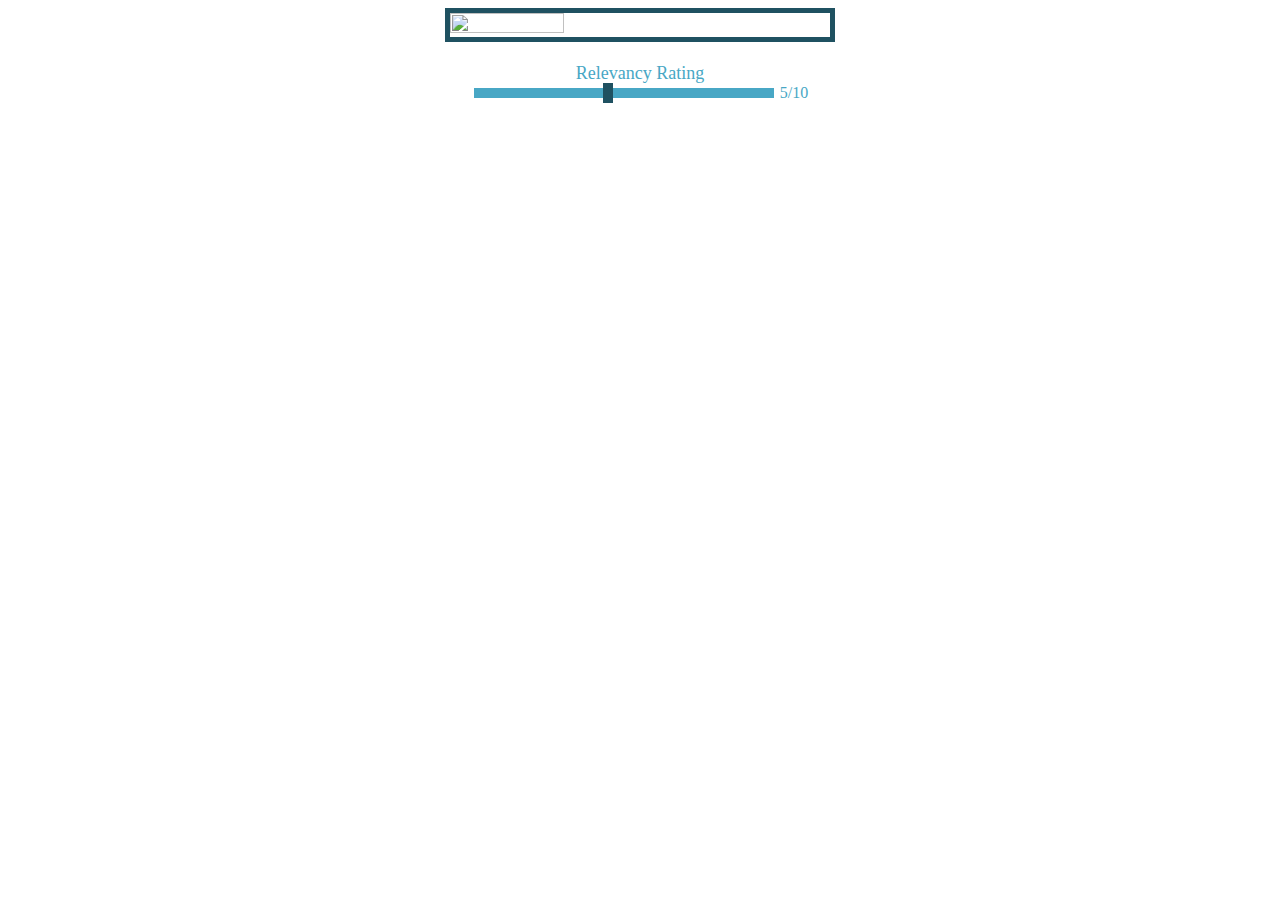
==== templates/index2.html @ e6c6f139 "Merge pull request #2 from sakshi-udeshi/frontend" ====
<!doctype HTML>
<html>
    <head>
        <link rel="stylesheet" type="text/css" href="/static/new.css">
    </head>
    <body>
        <img src='https://upload.wikimedia.org/wikipedia/commons/5/51/Small_Red_Rose.JPG'>
        <h1 id='poet'></h1>
        <p id='poem'></p>
        <form onsubmit='return false' oninput='level.value = rlevel.valueAsNumber' action='#' method='post'>
          <label for='rating'>Relevancy Rating</label> <br>
          <input class='rlevel' id='rating' type='range' min='1' max='10' value='5'> 
          <output for='rating' name='level'>5</output>/10
        </form>
    </body>
    <!--<script>
            var poem = 'A house that lacks, seemingly, mistress and master, <br> With doors that none but the wind ever closes, <br> Its floor all littered with glass and with plaster; <br> It stands in a garden of old-fashioned roses. <br>I pass by that way in the gloaming with Mary <br>I wonder, I say, who the owner of those is. <br>Oh, no one you know, she answers me airy, <br> But one we must ask if we want any roses.'<br>A house that lacks, seemingly, mistress and master, <br> With doors that none but the wind ever closes, <br> Its floor all littered with glass and with plaster; <br> It stands in a garden of old-fashioned roses. <br>I pass by that way in the gloaming with Mary <br>I wonder, I say, who the owner of those is. <br>Oh, no one you know, she answers me airy, <br> But one we must ask if we want any roses.' ';
            var poet = 'Robert Frost';
            var poemname = 'Asking for Roses';
            document.getElementById('poem').innerHTML = poem;
            document.getElementById('poet').innerHTML = poemname+' by '+poet;
    </script> -->
</html>
---- static/new.css ----
h1 #poet{
    color: #2DB0C4; 
    text-align: center;
    font-family: 'Avenir Next';
    text-decoration: underline;
}

img {
    width: 30%;
    height: 20%;
    display: block;
    margin: auto;
    border: 5px solid #1f5161;
}

p #poem{
    text-align: center;
    color: #48A7C5;
    margin-bottom: 50px;
    font-size: large;
}

label {
    font-size: large;
}

div {
    text-align: center;
}

input[type=range] {
    -webkit-appearance: none;
    background-color: #48A7C5;
    width: 300px;
    height:10px;
    margin-bottom: 100px;
}

input[type="range"]::-webkit-slider-thumb {
     -webkit-appearance: none;
    background-color: #1f5161;
    opacity: 1;
    width: 10px;
    height: 20px;
}

form {
    text-align: center;
    color: #48A7C5;
}
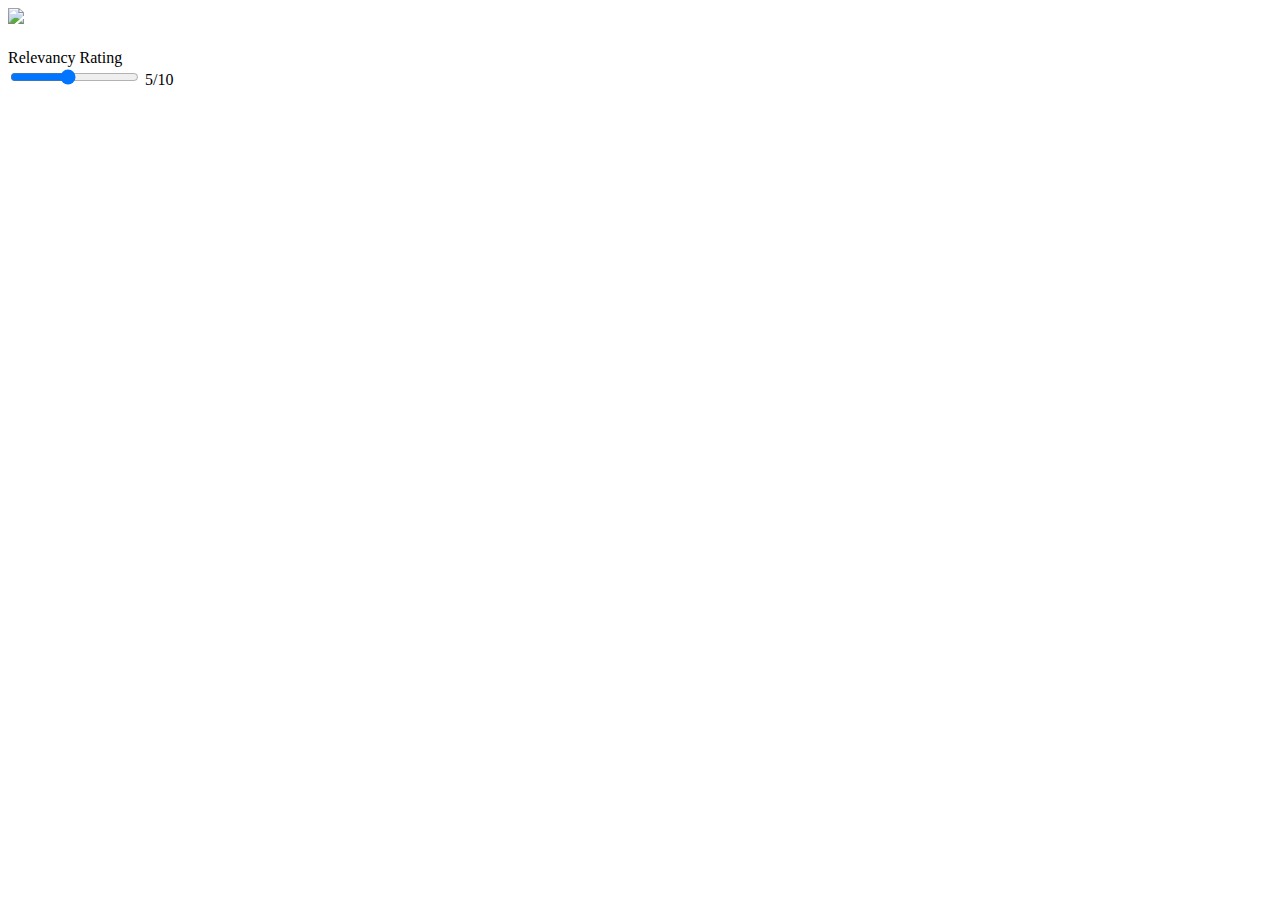
==== commit d1eb628f: "resolved mc" ====
--- a/templates/index2.html
+++ b/templates/index2.html
@@ -1,7 +1,7 @@
 <!doctype HTML>
 <html>
     <head>
-        <link rel="stylesheet" type="text/css" href="/static/new.css">
+        <link rel='stylesheet' href='new.css'>
     </head>
     <body>
         <img src='https://upload.wikimedia.org/wikipedia/commons/5/51/Small_Red_Rose.JPG'>
